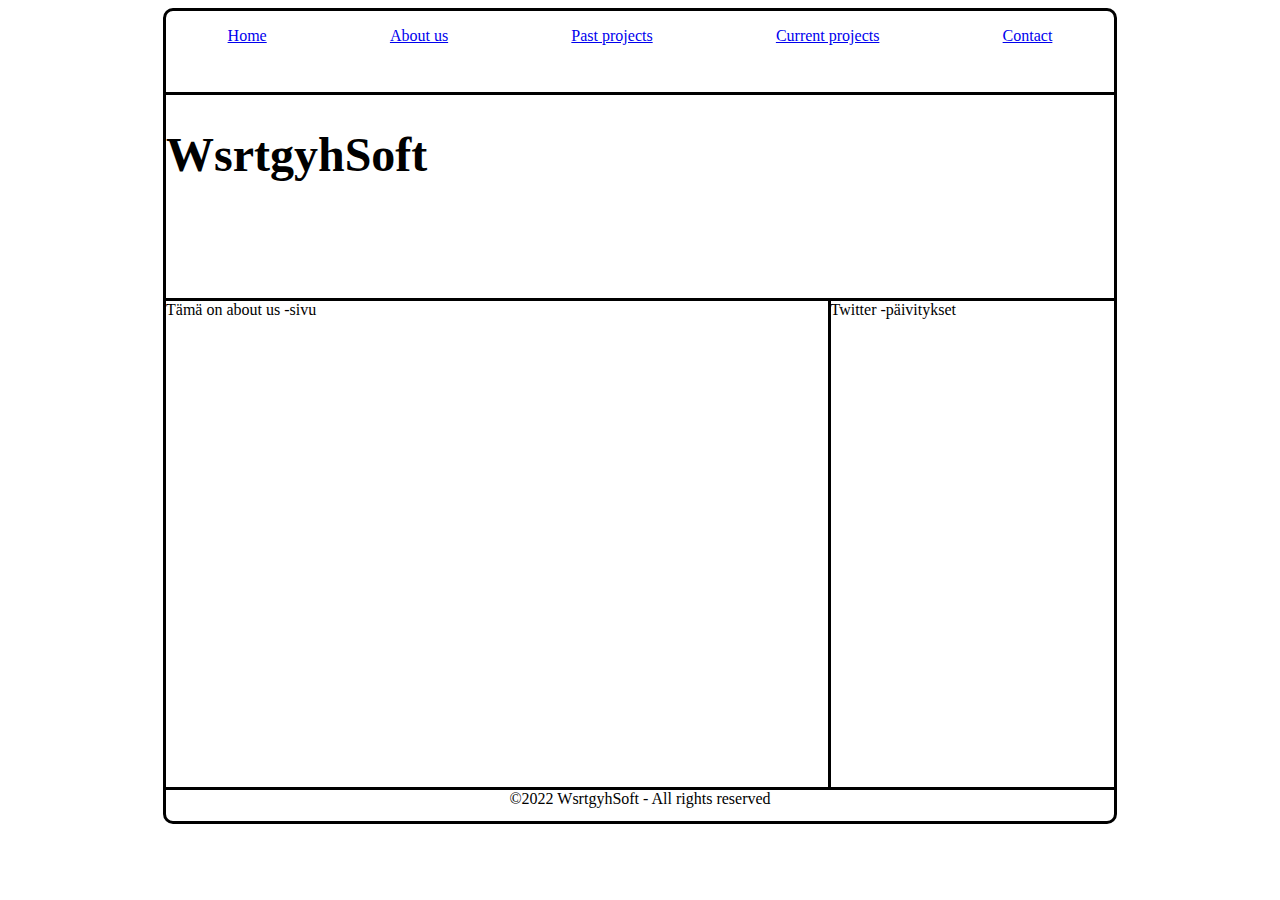
==== about.html @ fe2a9a66 "gsgs" ====
<!doctype html>

<html lang="en">

<head>
    <meta charset="utf-8">
    <meta name="viewport" content="width=device-width, initial-scale=1">
    <title>WsrtgyhSoft</title>
    <meta name="description" content="WsrtgyhSoft">
    <meta name="author" content="WsrtgyhSoft">
    <meta property="og:title" content="WsrtgyhSoft">
    <meta property="og:type" content="website">
    <meta property="og:url" content="https://mixuttih.github.io/wsrtgyh.github.io">
    <meta property="og:description" content="WsrtgyhSoft - Development House">
    <meta property="og:image" content="image.png">

    <link rel="icon" type="image/x-icon" href="favicon.ico">
    <link rel="stylesheet" href="style.css">
</head>

<body>
    <div id="wrapper">
        <div id="body">
            <div id="nav">
                <p><a href="index.html">Home</a></p>
                <p><a href="about.html">About us</a></p>
                <p><a href="pastprojects.html">Past projects</a></p>
                <p><a href="currentprojects.html">Current projects</a></p>
                <p><a href="contact.html">Contact</a></p>
            </div>

            <div id="header">
                <h1>WsrtgyhSoft</h1>
            </div>

            <div id="wrapper2">
                <div id="content">
                    Tämä on about us -sivu
                </div>

                <div id="social">
                    Twitter -päivitykset
                </div>
            </div>
            <div id="footer">
                ©2022 WsrtgyhSoft - All rights reserved
            </div>
        </div>

    </div>
</body>

</html>
---- style.css ----
h1 {
    font-size: 48px;
}

#wrapper {
    width: 100%;
    height: 90vh;
    display: flex;
    justify-content: center;
}

#body {
    width: 75%;
    height: 100%;
    border: 3px solid black;
    border-radius: 10px;
}

#nav {
    width: 100%;
    height: 10%;
    display: flex;
    justify-content: space-around;
}

#header {
    width: 100%;
    height: 25%;
    border-style: solid none solid none;
}

#wrapper2 {
    height: 60%;
    display: flex;
    justify-content: row;
}

#content {
    width: 70%;
    height: 100%;
}

#social {
    width: 30%;
    height: 100%;
    border-style: none none none solid;
}

#footer {
    width: 100%;
    height: 3%;
    display: flex;
    justify-content: center;
    border-style: solid none none none;
}
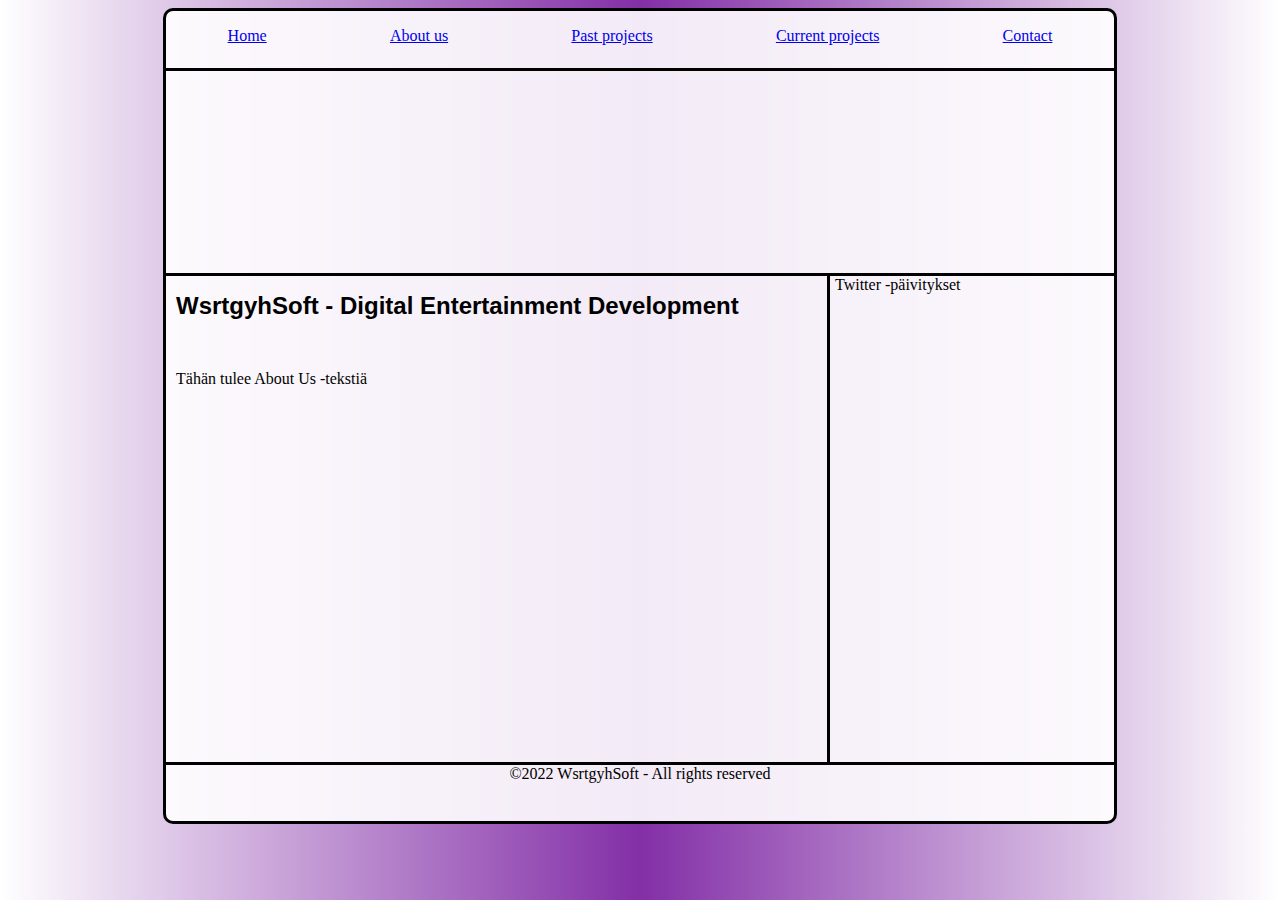
==== commit a03c3fa8: "aggssa" ====
--- a/about.html
+++ b/about.html
@@ -30,12 +30,16 @@
             </div>
 
             <div id="header">
-                <h1>WsrtgyhSoft</h1>
+                &nbsp;
             </div>
 
             <div id="wrapper2">
                 <div id="content">
-                    Tämä on about us -sivu
+                    <h1>WsrtgyhSoft - Digital Entertainment Development</h1>
+                    <br>
+                    <p class="p1">
+                        Tähän tulee About Us -tekstiä
+                    </p>
                 </div>
 
                 <div id="social">
--- a/style.css
+++ b/style.css
@@ -1,5 +1,23 @@
 h1 {
-    font-size: 48px;
+    font-size: 24px;
+    font-family: Arial, Helvetica, sans-serif;
+}
+
+.p1 {
+    font-family: "Times New Roman", Times, serif;
+  }
+  
+.p2 {
+    font-family: Arial, Helvetica, sans-serif;
+  }
+  
+.p3 {
+    font-family: "Lucida Console", "Courier New", monospace;
+  }
+
+body {
+    background: rgb(255,255,255);
+    background: linear-gradient(90deg, rgba(255,255,255,1) 0%, rgb(131, 47, 167) 50%, rgba(255,255,255,1) 100%);
 }
 
 #wrapper {
@@ -12,18 +30,22 @@
 #body {
     width: 75%;
     height: 100%;
+    background: rgba(255, 255, 255, 0.900);
     border: 3px solid black;
     border-radius: 10px;
 }
 
 #nav {
     width: 100%;
-    height: 10%;
+    height: 7%;
     display: flex;
     justify-content: space-around;
 }
 
 #header {
+    background-image: url("header.png");
+    background-size: auto auto;
+    background-repeat: no-repeat;
     width: 100%;
     height: 25%;
     border-style: solid none solid none;
@@ -33,16 +55,22 @@
     height: 60%;
     display: flex;
     justify-content: row;
+    border-style: none none solid none;
+
 }
 
 #content {
     width: 70%;
     height: 100%;
+    padding-left: 10px;
+    overflow: auto;
 }
 
 #social {
     width: 30%;
     height: 100%;
+    padding-left: 5px;
+    overflow: auto;
     border-style: none none none solid;
 }
 
@@ -51,5 +79,4 @@
     height: 3%;
     display: flex;
     justify-content: center;
-    border-style: solid none none none;
 }